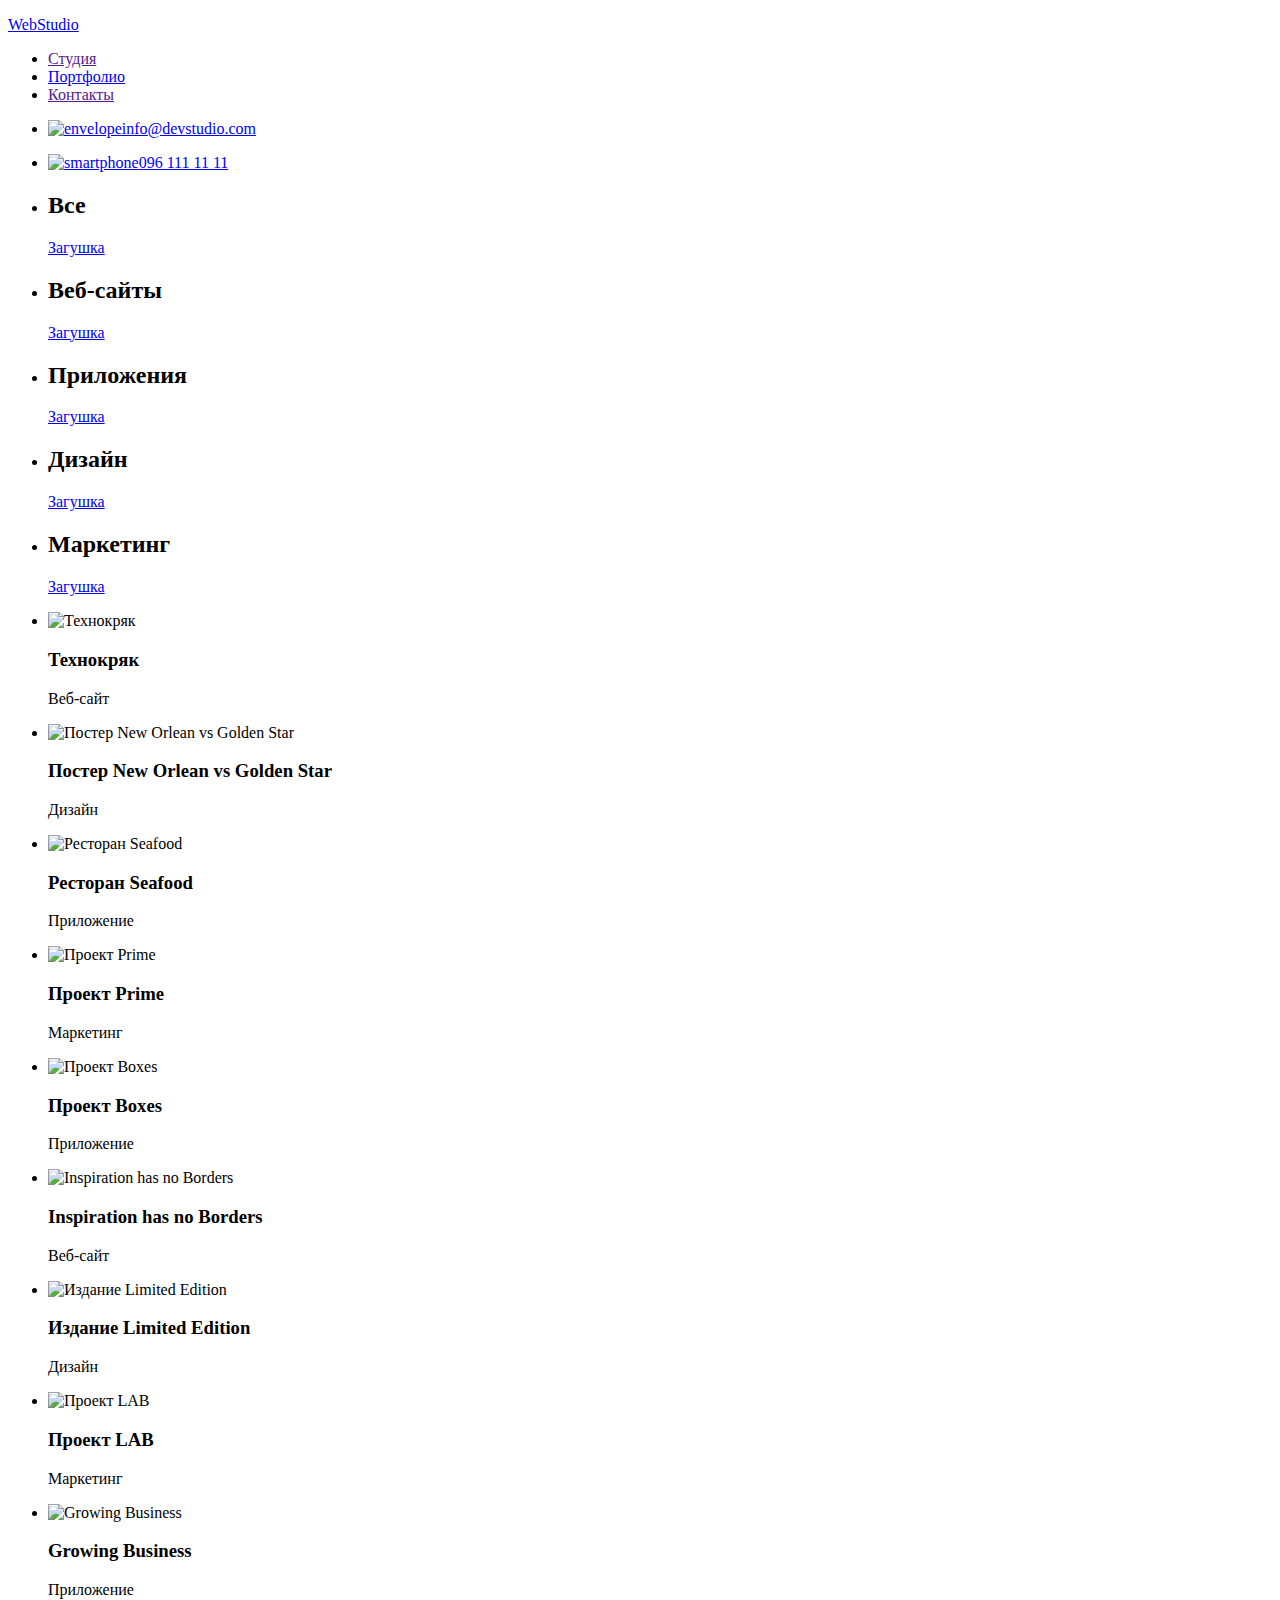
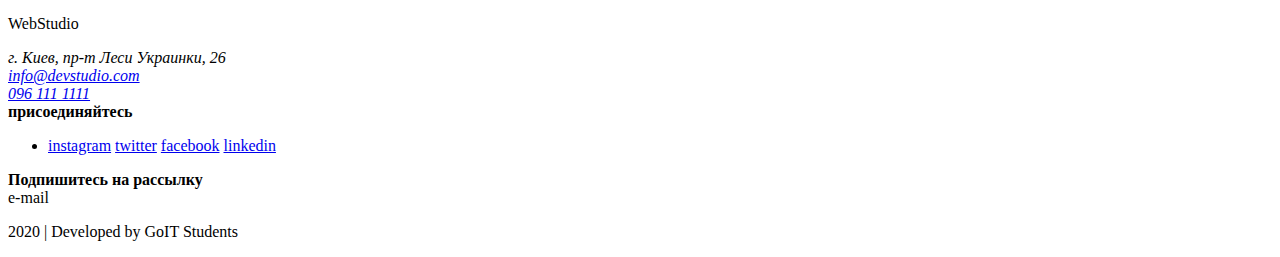
==== portfolio.html @ c2de220b "Portfolio" ====
<!DOCTYPE html>
<html lang="ru">
  <head>
    <meta charset="UTF-8" />
    <meta name="viewport" content="width=device-width, initial-scale=1.0" />
    <title>Document</title>
    <link rel="stylesheet" href="./css/styles.css" />
  </head>

  <body>
    <!-- Шапка сайта -->
    <header class="header">
      <nav>
        <a href="/">
          <p><span>Web</span><span>Studio</span></p>
        </a>

        <ul>
          <li><a href="">Студия</a></li>
          <li><a href="./portfolio.html">Портфолио</a></li>
          <li><a href="">Контакты</a></li>
        </ul>

        <ul>
          <li>
            <a href="mailto:info@devstudio.com"
              ><img
                src="./images/envelope_hover.svg"
                alt="envelope"
              />info@devstudio.com
            </a>
          </li>
        </ul>
        <ul>
          <li>
            <a href="tel:+380961111111"
              ><img src="./images/smartphone.svg" alt="smartphone" />096 111 11
              11
            </a>
          </li>
        </ul>
      </nav>
    </header>

    <main>
      <!-- Навигация -->
      <section>
        <ul>
          <li>
            <h2>Все</h2>
            <a href="portfolio.html">Загушка</a>
          </li>
          <li>
            <h2>Веб-сайты</h2>
            <a href="portfolio.html">Загушка</a>
          </li>
          <li>
            <h2>Приложения</h2>
            <a href="portfolio.html">Загушка</a>
          </li>
          <li>
            <h2>Дизайн</h2>
            <a href="portfolio.html">Загушка</a>
          </li>
          <li>
            <h2>Маркетинг</h2>
            <a href="portfolio.html">Загушка</a>
          </li>
        </ul>
      </section>

      <!-- Наши проэкты -->
      <section>
        <ul>
          <li>
            <img src="./images/" alt="Технокряк" width="370" />
            <h3>Технокряк</h3>
            <p>Веб-сайт</p>
          </li>
          <li>
            <img
              src="./images/2New_Orlean_vs_Golden_Star.svg"
              alt="Постер New Orlean vs Golden Star"
              width="370"
            />
            <h3>Постер New Orlean vs Golden Star</h3>
            <p>Дизайн</p>
          </li>
          <li>
            <img
              src="./images/2Seafood.svg"
              alt="Ресторан Seafood"
              width="370"
            />
            <h3>Ресторан Seafood</h3>
            <p>Приложение</p>
          </li>
          <li>
            <img src="./images/2Prime.svg" alt="Проект Prime" width="370" />
            <h3>Проект Prime</h3>
            <p>Маркетинг</p>
          </li>

          <li>
            <img src="./images/2Boxes.svg" alt="Проект Boxes" width="370" />
            <h3>Проект Boxes</h3>
            <p>Приложение</p>
          </li>
          <li>
            <img
              src="./images/2Inspiration_has_no_Borders.svg"
              alt="Inspiration has no Borders"
              width="370"
            />
            <h3>Inspiration has no Borders</h3>
            <p>Веб-сайт</p>
          </li>
          <li>
            <img
              src="./images/2Limited_Edition.svg"
              alt="Издание Limited Edition"
              width="370"
            />
            <h3>Издание Limited Edition</h3>
            <p>Дизайн</p>
          </li>
          <li>
            <img src="/images/2LAB.svg" alt="Проект LAB" width="370" />
            <h3>Проект LAB</h3>
            <p>Маркетинг</p>
          </li>
          <li>
            <img
              src="./images/2Growing_Business.svg"
              alt="Growing Business"
              width="370"
            />
            <h3>Growing Business</h3>
            <p>Приложение</p>
          </li>
        </ul>
      </section>
    </main>

    <!-- Футер -->
    <footer>
      <section>
        <p><span>Web</span><span>Studio</span></p>
        <address class="address">
          г. Киев, пр-т Леси Украинки, 26 <br />
        </address>
        <address>
          <a href="mailto:info@devstudio.com">info@devstudio.com</a><br />
          <a href="tel:+380961111111">096 111 1111</a>
        </address>
      </section>
      <section class="social">
        <b>присоединяйтесь</b>
        <div>
          <ul>
            <li>
              <a href="https://www.instagram.com/" aria-label="instagram link"
                >instagram</a
              >
              <a href="https://twitter.com/" aria-label="twitter link"
                >twitter</a
              >
              <a href="https://facebook.com/" aria-label="facebook link"
                >facebook</a
              >
              <a href="https://linkedin.com/" aria-label="linkedin link"
                >linkedin</a
              >
            </li>
          </ul>
        </div>
      </section>
      <section class="e-mail input">
        <b>Подпишитесь на рассылку</b>
        <div>
          <form>e-mail</form>
        </div>
      </section>
      <p>2020 | Developed by GoIT Students</p>
    </footer>
  </body>
</html>
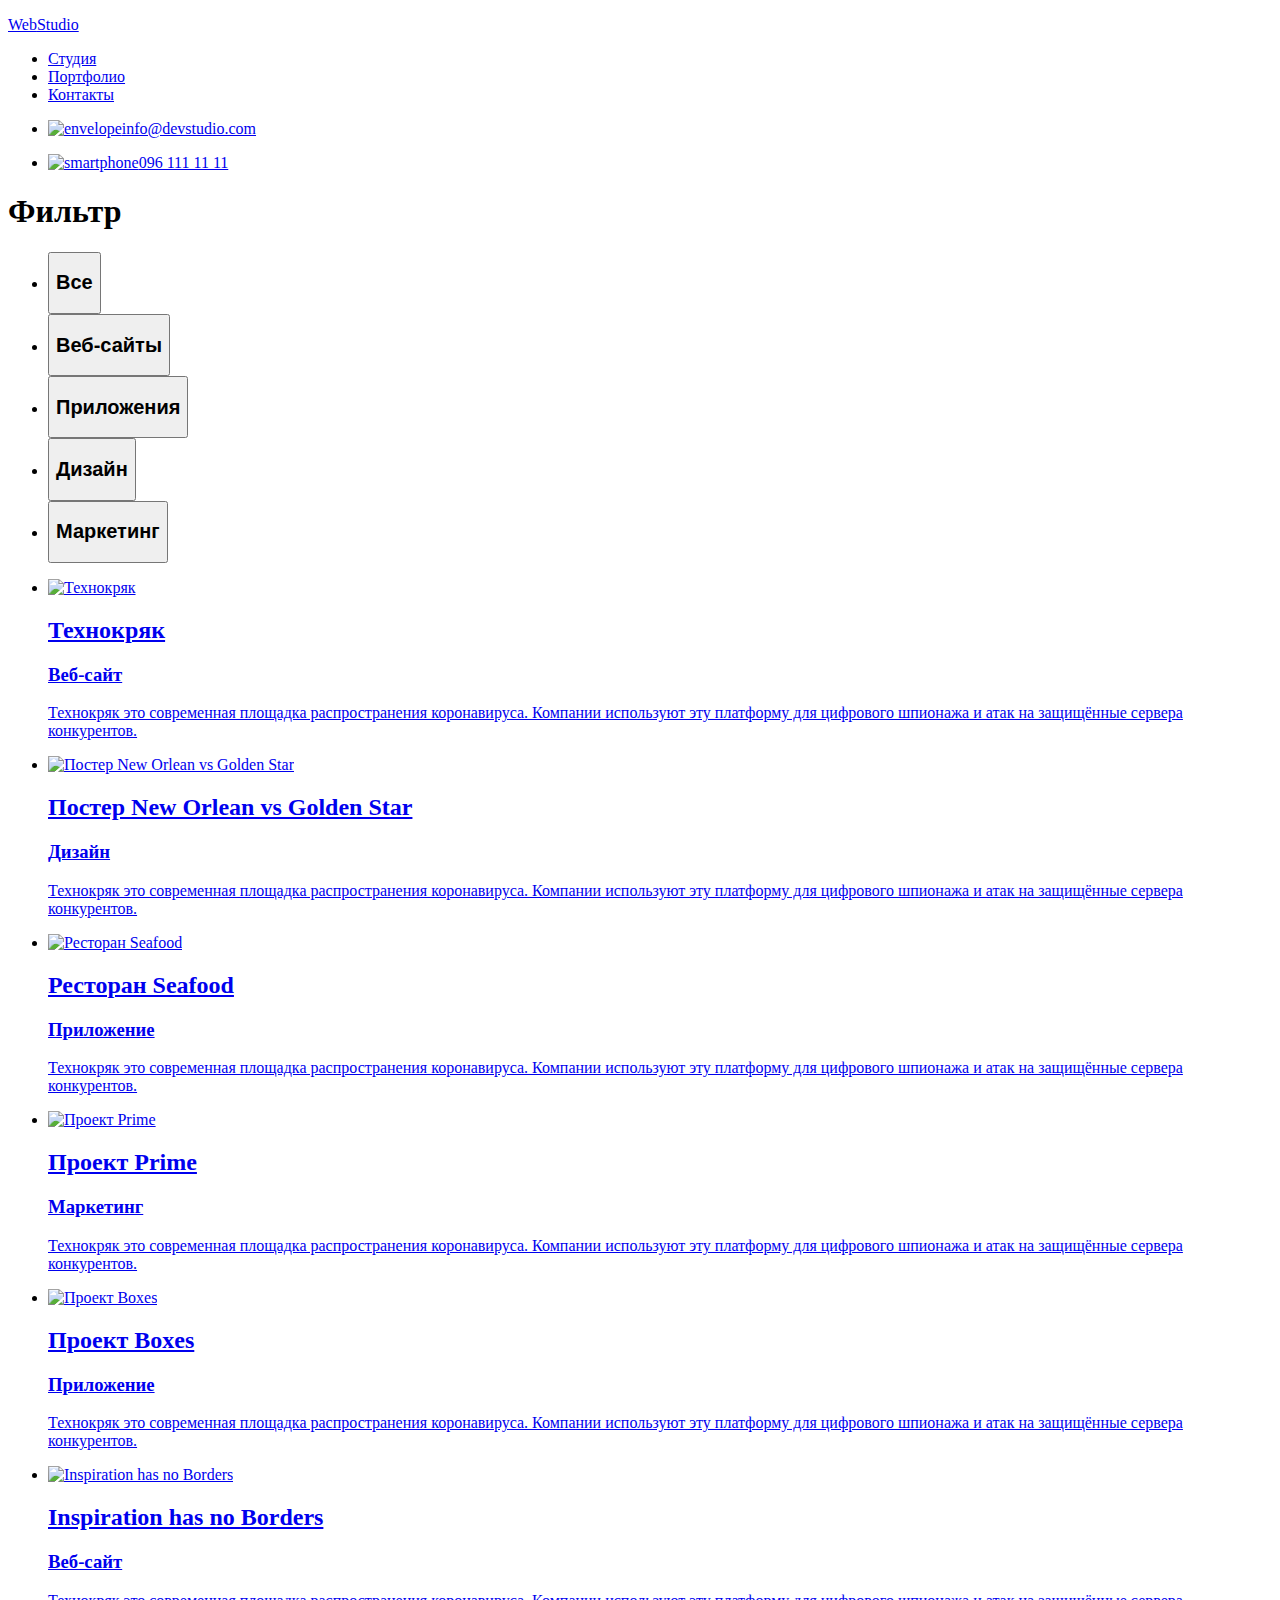
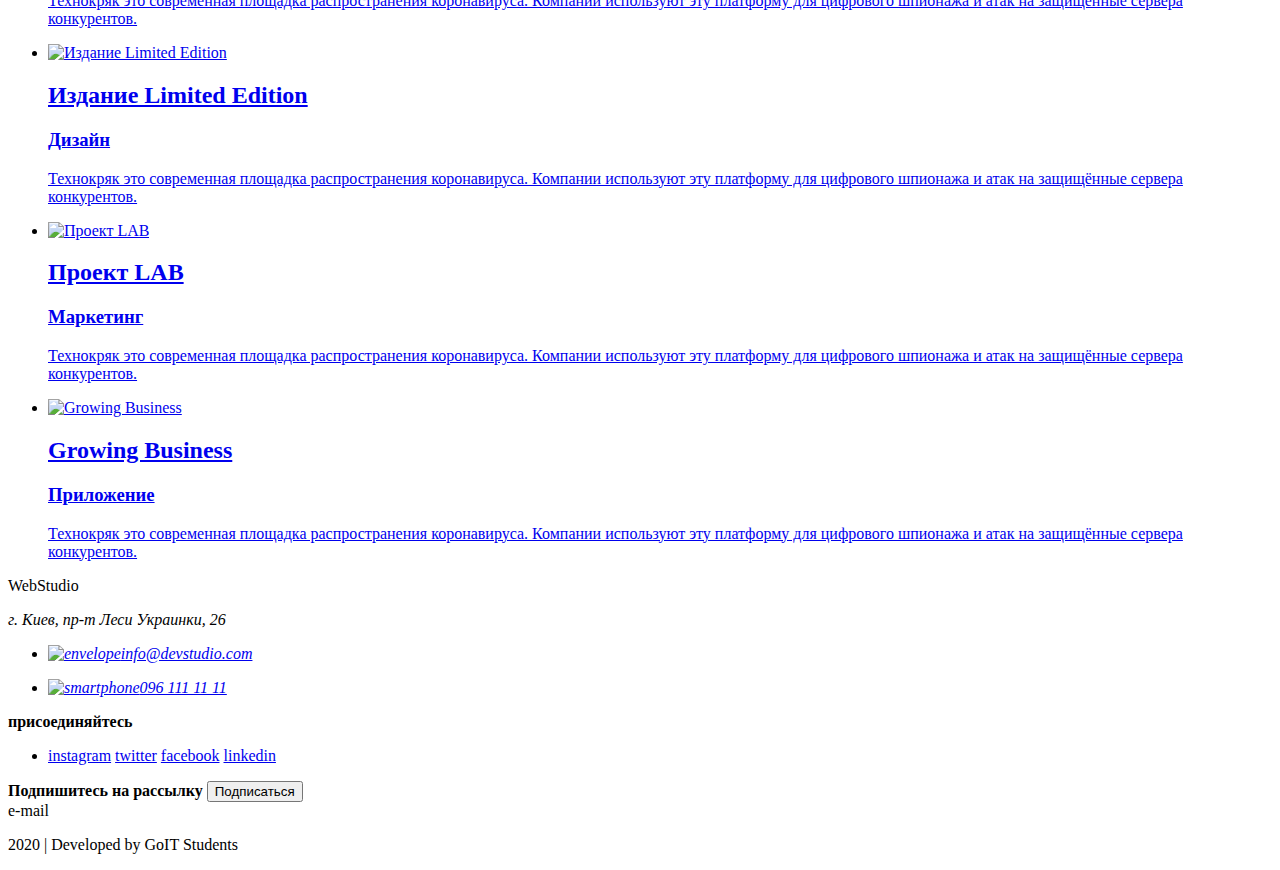
==== commit bb7ba669: "portfolio" ====
--- a/portfolio.html
+++ b/portfolio.html
@@ -4,26 +4,36 @@
     <meta charset="UTF-8" />
     <meta name="viewport" content="width=device-width, initial-scale=1.0" />
     <title>Document</title>
+    <link
+      href="https://fonts.googleapis.com/css2?family=Raleway:wght@700&family=Roboto:wght@400;500;700&display=swap"
+      rel="stylesheet"
+    />
     <link rel="stylesheet" href="./css/styles.css" />
   </head>
 
-  <body>
+  <body class="body">
     <!-- Шапка сайта -->
     <header class="header">
       <nav>
-        <a href="/">
-          <p><span>Web</span><span>Studio</span></p>
+        <a href="./index.html">
+          <p class="web-stydio">
+            <span class="web">Web</span><span class="studio">Studio</span>
+          </p>
         </a>
 
         <ul>
-          <li><a href="">Студия</a></li>
-          <li><a href="./portfolio.html">Портфолио</a></li>
-          <li><a href="">Контакты</a></li>
-        </ul>
-
-        <ul>
-          <li>
-            <a href="mailto:info@devstudio.com"
+          <li class="list"><a href="./index.html" class="link">Студия</a></li>
+          <li class="list">
+            <a href="./portfolio.html" class="link-current">Портфолио</a>
+          </li>
+          <li class="list">
+            <a href="./contact.html" class="link">Контакты</a>
+          </li>
+        </ul>
+
+        <ul>
+          <li class="list">
+            <a href="mailto:info@devstudio.com" class="link"
               ><img
                 src="./images/envelope_hover.svg"
                 alt="envelope"
@@ -32,8 +42,8 @@
           </li>
         </ul>
         <ul>
-          <li>
-            <a href="tel:+380961111111"
+          <li class="list">
+            <a href="tel:+380961111111" class="link"
               ><img src="./images/smartphone.svg" alt="smartphone" />096 111 11
               11
             </a>
@@ -45,26 +55,37 @@
     <main>
       <!-- Навигация -->
       <section>
-        <ul>
-          <li>
-            <h2>Все</h2>
-            <a href="portfolio.html">Загушка</a>
-          </li>
-          <li>
-            <h2>Веб-сайты</h2>
-            <a href="portfolio.html">Загушка</a>
-          </li>
-          <li>
-            <h2>Приложения</h2>
-            <a href="portfolio.html">Загушка</a>
-          </li>
-          <li>
-            <h2>Дизайн</h2>
-            <a href="portfolio.html">Загушка</a>
-          </li>
-          <li>
-            <h2>Маркетинг</h2>
-            <a href="portfolio.html">Загушка</a>
+        <h1>Фильтр</h1>
+        <ul>
+          <li class="list">
+            <button class="button">
+              <h2>Все</h2>
+              <a href="portfolio.html"></a>
+            </button>
+          </li>
+          <li class="list">
+            <button class="button">
+              <h2>Веб-сайты</h2>
+              <a href="portfolio.html"></a>
+            </button>
+          </li>
+          <li class="list">
+            <button class="button">
+              <h2>Приложения</h2>
+              <a href="portfolio.html"></a>
+            </button>
+          </li>
+          <li class="list">
+            <button class="button">
+              <h2>Дизайн</h2>
+              <a href="portfolio.html"></a>
+            </button>
+          </li>
+          <li class="list">
+            <button class="button">
+              <h2>Маркетинг</h2>
+              <a href="portfolio.html"></a>
+            </button>
           </li>
         </ul>
       </section>
@@ -72,71 +93,134 @@
       <!-- Наши проэкты -->
       <section>
         <ul>
-          <li>
-            <img src="./images/" alt="Технокряк" width="370" />
-            <h3>Технокряк</h3>
-            <p>Веб-сайт</p>
-          </li>
-          <li>
-            <img
-              src="./images/2New_Orlean_vs_Golden_Star.svg"
-              alt="Постер New Orlean vs Golden Star"
-              width="370"
-            />
-            <h3>Постер New Orlean vs Golden Star</h3>
-            <p>Дизайн</p>
-          </li>
-          <li>
-            <img
-              src="./images/2Seafood.svg"
-              alt="Ресторан Seafood"
-              width="370"
-            />
-            <h3>Ресторан Seafood</h3>
-            <p>Приложение</p>
-          </li>
-          <li>
-            <img src="./images/2Prime.svg" alt="Проект Prime" width="370" />
-            <h3>Проект Prime</h3>
-            <p>Маркетинг</p>
-          </li>
-
-          <li>
-            <img src="./images/2Boxes.svg" alt="Проект Boxes" width="370" />
-            <h3>Проект Boxes</h3>
-            <p>Приложение</p>
-          </li>
-          <li>
-            <img
-              src="./images/2Inspiration_has_no_Borders.svg"
-              alt="Inspiration has no Borders"
-              width="370"
-            />
-            <h3>Inspiration has no Borders</h3>
-            <p>Веб-сайт</p>
-          </li>
-          <li>
-            <img
-              src="./images/2Limited_Edition.svg"
-              alt="Издание Limited Edition"
-              width="370"
-            />
-            <h3>Издание Limited Edition</h3>
-            <p>Дизайн</p>
-          </li>
-          <li>
-            <img src="/images/2LAB.svg" alt="Проект LAB" width="370" />
-            <h3>Проект LAB</h3>
-            <p>Маркетинг</p>
-          </li>
-          <li>
-            <img
-              src="./images/2Growing_Business.svg"
-              alt="Growing Business"
-              width="370"
-            />
-            <h3>Growing Business</h3>
-            <p>Приложение</p>
+          <li class="list">
+            <a href="portfolio.html">
+              <img src="./images/" alt="Технокряк" width="370" />
+              <h2>Технокряк</h2>
+              <h3>Веб-сайт</h3>
+              <p>
+                Технокряк это современная площадка распространения коронавируса.
+                Компании используют эту платформу для цифрового шпионажа и атак
+                на защищённые сервера конкурентов.
+              </p>
+            </a>
+          </li>
+          <li class="list">
+            <a href="portfolio.html">
+              <img
+                src="./images/2New_Orlean_vs_Golden_Star.svg"
+                alt="Постер New Orlean vs Golden Star"
+                width="370"
+              />
+              <h2>Постер New Orlean vs Golden Star</h2>
+              <h3>Дизайн</h3>
+              <p>
+                Технокряк это современная площадка распространения коронавируса.
+                Компании используют эту платформу для цифрового шпионажа и атак
+                на защищённые сервера конкурентов.
+              </p>
+            </a>
+          </li>
+          <li class="list">
+            <a href="portfolio.html">
+              <img
+                src="./images/2Seafood.svg"
+                alt="Ресторан Seafood"
+                width="370"
+              />
+              <h2>Ресторан Seafood</h2>
+              <h3>Приложение</h3>
+              <p>
+                Технокряк это современная площадка распространения коронавируса.
+                Компании используют эту платформу для цифрового шпионажа и атак
+                на защищённые сервера конкурентов.
+              </p>
+            </a>
+          </li>
+          <li class="list">
+            <a href="portfolio.html">
+              <img src="./images/2Prime.svg" alt="Проект Prime" width="370" />
+              <h2>Проект Prime</h2>
+              <h3>Маркетинг</h3>
+              <p>
+                Технокряк это современная площадка распространения коронавируса.
+                Компании используют эту платформу для цифрового шпионажа и атак
+                на защищённые сервера конкурентов.
+              </p>
+            </a>
+          </li>
+
+          <li class="list">
+            <a href="portfolio.html">
+              <img src="./images/2Boxes.svg" alt="Проект Boxes" width="370" />
+              <h2>Проект Boxes</h2>
+              <h3>Приложение</h3>
+              <p>
+                Технокряк это современная площадка распространения коронавируса.
+                Компании используют эту платформу для цифрового шпионажа и атак
+                на защищённые сервера конкурентов.
+              </p>
+            </a>
+          </li>
+          <li class="list">
+            <a href="portfolio.html">
+              <img
+                src="./images/2Inspiration_has_no_Borders.svg"
+                alt="Inspiration has no Borders"
+                width="370"
+              />
+              <h2>Inspiration has no Borders</h2>
+              <h3>Веб-сайт</h3>
+              <p>
+                Технокряк это современная площадка распространения коронавируса.
+                Компании используют эту платформу для цифрового шпионажа и атак
+                на защищённые сервера конкурентов.
+              </p>
+            </a>
+          </li>
+          <li class="list">
+            <a href="portfolio.html">
+              <img
+                src="./images/2Limited_Edition.svg"
+                alt="Издание Limited Edition"
+                width="370"
+              />
+              <h2>Издание Limited Edition</h2>
+              <h3>Дизайн</h3>
+              <p>
+                Технокряк это современная площадка распространения коронавируса.
+                Компании используют эту платформу для цифрового шпионажа и атак
+                на защищённые сервера конкурентов.
+              </p>
+            </a>
+          </li>
+          <li class="list">
+            <a href="portfolio.html">
+              <img src="/images/2LAB.svg" alt="Проект LAB" width="370" />
+              <h2>Проект LAB</h2>
+              <h3>Маркетинг</h3>
+              <p>
+                Технокряк это современная площадка распространения коронавируса.
+                Компании используют эту платформу для цифрового шпионажа и атак
+                на защищённые сервера конкурентов.
+              </p>
+            </a>
+          </li>
+          <li class="list">
+            <a href="portfolio.html">
+              <img
+                src="./images/2Growing_Business.svg"
+                alt="Growing Business"
+                width="370"
+              />
+              <h2>Growing Business</h2>
+              <h3>Приложение</h3>
+              <p>
+                Технокряк это современная площадка распространения коронавируса.
+                Компании используют эту платформу для цифрового шпионажа и атак
+                на защищённые сервера конкурентов.
+              </p>
+            </a>
           </li>
         </ul>
       </section>
@@ -145,30 +229,60 @@
     <!-- Футер -->
     <footer>
       <section>
-        <p><span>Web</span><span>Studio</span></p>
+        <p class="web-stydio">
+          <span class="web">Web</span><span class="studio">Studio</span>
+        </p>
         <address class="address">
           г. Киев, пр-т Леси Украинки, 26 <br />
         </address>
         <address>
-          <a href="mailto:info@devstudio.com">info@devstudio.com</a><br />
-          <a href="tel:+380961111111">096 111 1111</a>
+          <ul>
+            <li class="list">
+              <a href="mailto:info@devstudio.com" class="link"
+                ><img
+                  src="./images/envelope_hover.svg"
+                  alt="envelope"
+                />info@devstudio.com
+              </a>
+            </li>
+          </ul>
+          <ul>
+            <li class="list">
+              <a href="tel:+380961111111" class="link"
+                ><img src="./images/smartphone.svg" alt="smartphone" />096 111
+                11 11
+              </a>
+            </li>
+          </ul>
         </address>
       </section>
       <section class="social">
         <b>присоединяйтесь</b>
         <div>
           <ul>
-            <li>
-              <a href="https://www.instagram.com/" aria-label="instagram link"
+            <li class="list">
+              <a
+                href="https://www.instagram.com/"
+                class="link"
+                aria-label="instagram link"
                 >instagram</a
               >
-              <a href="https://twitter.com/" aria-label="twitter link"
+              <a
+                href="https://twitter.com/"
+                class="link"
+                aria-label="twitter link"
                 >twitter</a
               >
-              <a href="https://facebook.com/" aria-label="facebook link"
+              <a
+                href="https://facebook.com/"
+                class="link"
+                aria-label="facebook link"
                 >facebook</a
               >
-              <a href="https://linkedin.com/" aria-label="linkedin link"
+              <a
+                href="https://linkedin.com/"
+                class="link"
+                aria-label="linkedin link"
                 >linkedin</a
               >
             </li>
@@ -177,6 +291,9 @@
       </section>
       <section class="e-mail input">
         <b>Подпишитесь на рассылку</b>
+        <button class="button">
+          Подписаться
+        </button>
         <div>
           <form>e-mail</form>
         </div>
